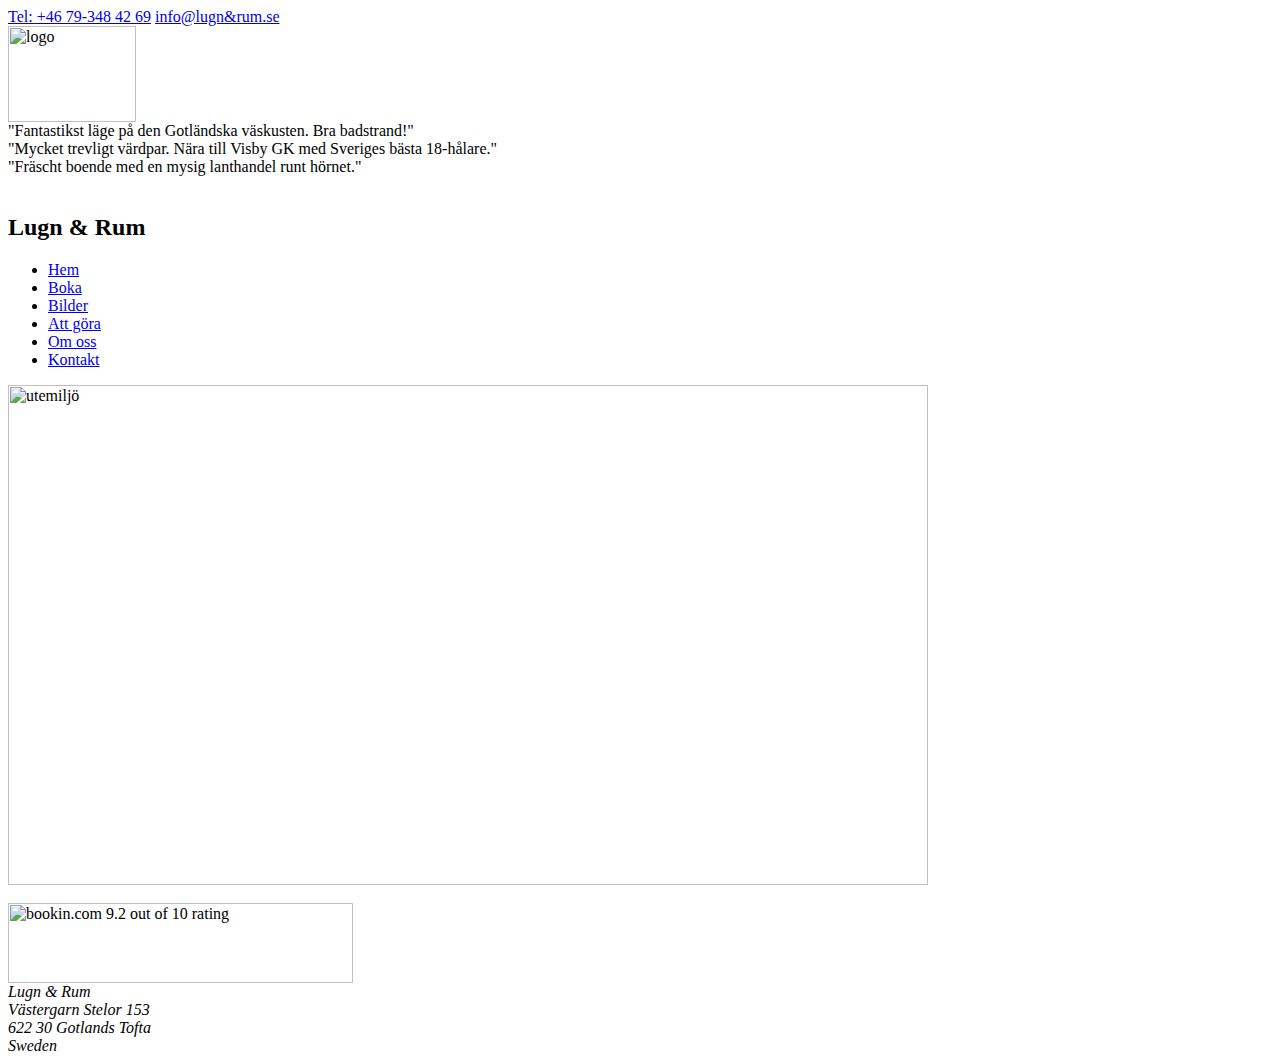
==== index.html @ a07af3fa "Korrekt img src Index.html" ====
<html lang="en">
<head>
    <meta charset="UTF-8">
    <meta http-equiv="X-UA-Compatible" content="IE=edge">
    <meta name="viewport" content="width=device-width, initial-scale=1.0">
    <title>Lugn & Rum</title>
    <link rel="stylesheet" href="./css/reset.css">
    <link rel="stylesheet" href="./css/style.css">

</head>
<body id="body">
    <div class="container">
    <header id="info">
      <a href="tel:+46793484269" id="tel">Tel: +46 79-348 42 69</a>
      <a href="mailto:info@lugn&rum.se?subject=Förfrågan" id="mail">info@lugn&rum.se</a>  
    </header>

    <nav>
      <img src="img/logo2.jpg" id="logo" alt="logo" height="96" width="128">
      <div class="review">"Fantastikst läge på den Gotländska väskusten. Bra badstrand!"</div>
      <div class="review">"Mycket trevligt värdpar. Nära till Visby GK med Sveriges bästa 18-hålare."</div>
      <div class="review">"Fräscht boende med en mysig lanthandel runt hörnet."</div>
      
      <br>
      <h2 id="hotell">Lugn & Rum</h2>
        <ul class="nav-list">
            <li><a href="index.html" class="aktiv">Hem</a></li>
            <li><a href="boka.html">Boka</a></li>
            <li><a href="bilder.html">Bilder</a></li>
            <li><a href="attgora.html">Att göra</a></li>
            <li><a href="omoss.html">Om oss</a></li>
            <li><a href="kontakt.html">Kontakt</a></li>
        </ul>
    </nav>
   
    <main id="main-home">
     <div class="slideshow-container">
        <div class="mySlides fade">
            <div class="numbertext"></div>
            <img src="../Ovning 1 - Enkel hemsida/img/img4.jpg" alt="utemiljö" width="920" height="500">
            <div class="text"></div>
          </div>
        
          <div class="mySlides fade">
            <div class="numbertext"></div>
            <img src="../Ovning 1 - Enkel hemsida/img/img3.jpg" alt="studio standard" width="920" height="500">
            <div class="text"></div>
          </div>
        
          <div class="mySlides fade">
            <div class="numbertext"></div>
            <img src="../Ovning 1 - Enkel hemsida/img/img2.jpg" alt="studio large" width="920" height="500">
            <div class="text"></div>
          </div>
        <!-- <img class="mySlides" src=">
        <img class="mySlides" src="../Övning 1 - Enkel hemsida/img/img5.jpg" alt="ladan" width="960" height="600">
        <img class="mySlides" src=">
        <img class="mySlides" src=">
        <img class="mySlides" src="> -->
    </div>
    <br>
    <div style="text-align:center">
        <span class="dot" onclick="currentSlide(1)"></span>
        <span class="dot" onclick="currentSlide(2)"></span>
        <span class="dot" onclick="currentSlide(3)"></span>
      </div>
      <script>
        var slideIndex = 0;
        showSlides();
        
        function showSlides() {
          var i;
          var slides = document.getElementsByClassName("mySlides");
          var dots = document.getElementsByClassName("dot");
          for (i = 0; i < slides.length; i++) {
            slides[i].style.display = "none";  
          }
          slideIndex++;
          if (slideIndex > slides.length) {slideIndex = 1}    
          for (i = 0; i < dots.length; i++) {
            dots[i].className = dots[i].className.replace(" active", "");
          }
          slides[slideIndex-1].style.display = "block";  
          dots[slideIndex-1].className += " active";
          setTimeout(showSlides, 6000); // Change image every 4 seconds
        }
        </script>

    </main>
    
    <footer>

      <div id="rating">
        <img src="./img/rating.png" alt="bookin.com 9.2 out of 10 rating" width="345" height="80">
      </div>
        <address>
            Lugn & Rum <br>
            Västergarn Stelor 153<br>
            622 30 Gotlands Tofta<br>
            Sweden
        </address>
   
    </footer>
  </div>  
</body>
</html>
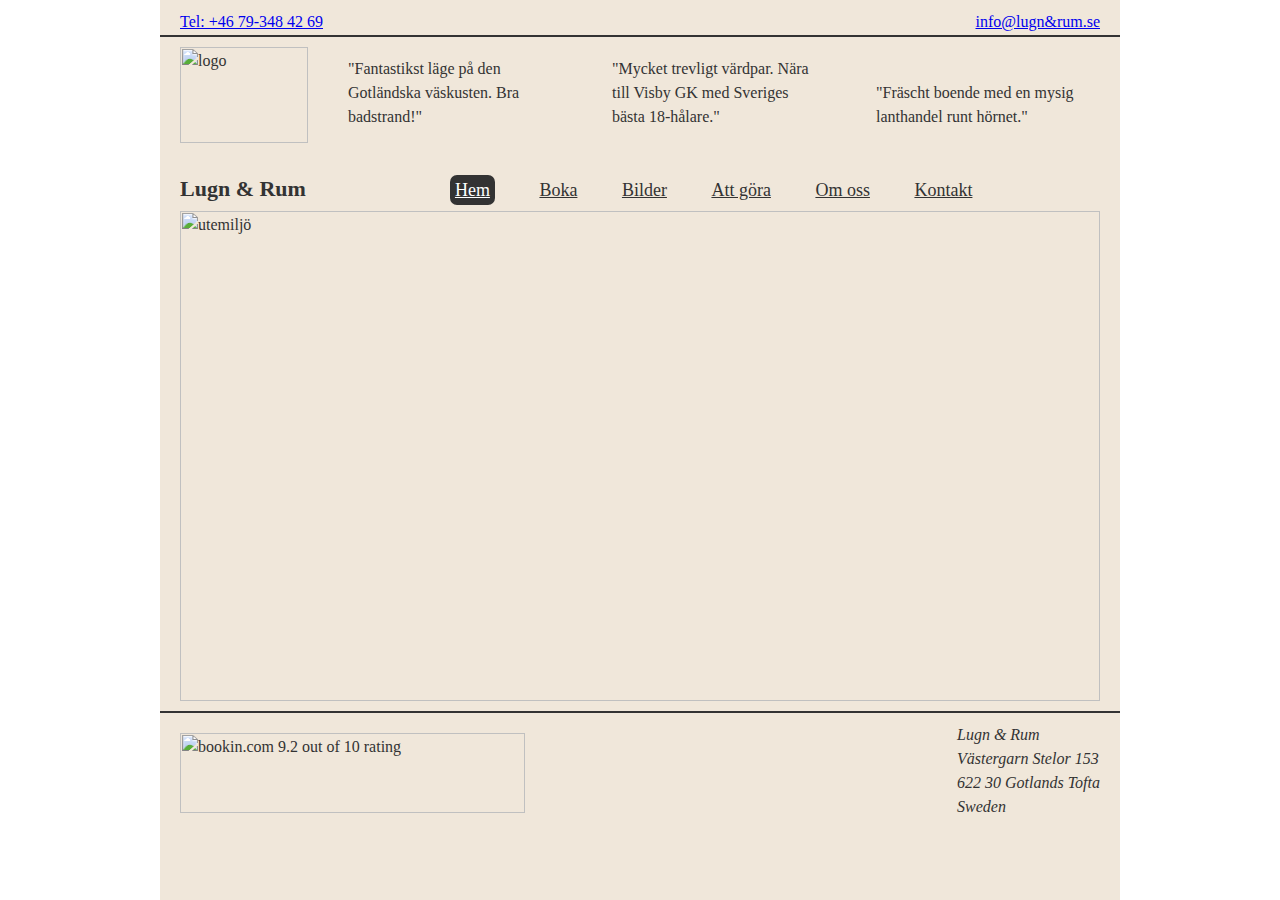
==== commit 79fa77f3: "adjusted main img height" ====
--- a/index.html
+++ b/index.html
@@ -37,19 +37,19 @@
      <div class="slideshow-container">
         <div class="mySlides fade">
             <div class="numbertext"></div>
-            <img src="../Ovning 1 - Enkel hemsida/img/img4.jpg" alt="utemiljö" width="920" height="500">
+            <img src="img/img4.jpg" alt="utemiljö" width="920" height="490">
             <div class="text"></div>
           </div>
         
           <div class="mySlides fade">
             <div class="numbertext"></div>
-            <img src="../Ovning 1 - Enkel hemsida/img/img3.jpg" alt="studio standard" width="920" height="500">
+            <img src="img/img3.jpg" alt="studio standard" width="920" height="490">
             <div class="text"></div>
           </div>
         
           <div class="mySlides fade">
             <div class="numbertext"></div>
-            <img src="../Ovning 1 - Enkel hemsida/img/img2.jpg" alt="studio large" width="920" height="500">
+            <img src="img/img2.jpg" alt="studio large" width="920" height="490">
             <div class="text"></div>
           </div>
         <!-- <img class="mySlides" src=">
--- a/css/style.css
+++ b/css/style.css
@@ -0,0 +1,357 @@
+html {
+  font-family: Cambria, Georgia, "Times New Roman", Times, serif;
+  color: #333;
+  background-color: white;
+ }
+
+ body {
+  background-color: rgb(240, 231, 218);
+  margin: 0 auto;
+  width: 960px;
+  /* padding-top: 24px; 24 * 3 = 72, means that padding top is 3 lines */
+  line-height: 1.5em; /* 1.5em is 24px when font-size is 16px */
+  font-size: 16px; /* Default value is 16px */
+}
+
+h1, h2, h3, h4, h5, h6 {
+  margin-bottom: 24px;
+  font-weight: bold;
+}
+
+/*--- PARAGRAPHS ---*/
+p {
+  margin-bottom: 24px;
+}
+
+/* p+p {
+  text-indent: 1em;
+  margin-top: -24px;
+} */
+
+body > p:first-of-type {
+  font-size: 1.125em;
+    /* 18px → 18 ÷ 16 = 1.125 */
+
+  line-height: 1.333em;
+    /* 24px → 24 ÷ 18 = 1.3333(3) */
+}
+
+/*--- HEADINGS ---*/
+
+h1, h2, h3, h4, h5, h6 {
+  margin-bottom: 24px;
+  font-weight: bold;
+}
+
+h1 {
+  font-size: 1.5em; /* 24px --> 24 ÷ 16 = 1.5 */
+  line-height: 1em; /* 24px --> 24 ÷ 24 = 1 */
+}
+
+h2 {
+  font-size: 1.375em; /* 22px --> 22 ÷ 16 = 1.375 */
+  line-height: 1.0909em; /* 24px --> 24 ÷ 22 = 1.090909(09) */
+}
+
+h3 {
+  font-size: 1.25em; /* 20px --> 20 ÷ 16 = 1.25 */
+  line-height: 1.2em; /* 24px --> 24 ÷ 20 = 1.2 */
+}
+
+h4 {
+  font-size: 1.125em; /* 18px --> 18 ÷ 16 = 1.125 */
+  line-height: 1.333em; /* 24px --> 24 ÷ 18 = 1.3333333(3) */
+}
+
+h5, h6 {
+  font-size: 1em; /* 16px --> 16 ÷ 16 = 1 */
+  line-height: 1.5em; /* 24px --> 24 ÷ 16 = 1.5 */
+}
+
+.container {
+    width: 960px;
+    margin: auto;
+}
+
+
+header {
+  display: inline-block;
+  height: 15px;
+  width: 960px;
+  margin-top: 10px; 
+}
+
+#tel {
+  margin-left: 20px;
+  float: left;/*Text align to the left*/  
+}
+
+#mail {
+  margin-right: 20px;
+  float: right; /*Text align to the right*/
+}
+
+#logo{
+  margin: 10px 0px 10px 20px;
+  float: left;
+}
+ .review {
+   display: inline-block;
+   height: 96px;
+   width: 200px;
+   margin: 20px 20px 0px 40px;
+ }
+
+
+#hotell {
+  margin: 0px 0px 10px 20px;
+  display: inline-block;
+}
+
+nav {
+  margin-top: 10px;
+  border-top: 2px solid #333;
+}
+.nav-list {
+    list-style: none;
+    margin-left: 80px;
+    font-size: 18px;
+    display: inline-block;
+}
+
+ul {
+  margin-block-start: 0px;
+  margin-block-end: 0px;
+  margin-inline-start: 0px;
+  margin-inline-end: 0px;
+  padding-inline-start: 40px;
+}
+
+
+nav ul li {
+    display: inline;
+    margin: 0px 20px 10px 20px;
+}
+
+nav ul li a {
+  color: #333;
+}
+
+#main-omoss,
+#main-home {
+  width: 960px;
+  height: 500px;
+}
+
+#omoss {
+  margin-left: 160px;
+  margin-top: 80px;
+  float: left;
+  width: 350;
+  height: auto;
+}
+
+#main-boka {
+  height: 450px;
+}
+
+#familj {
+  margin-left: 20px;
+  margin-top: 80px;
+  float: left;
+  width: 200;
+  height: auto;
+}
+
+#bad,
+#golf,
+#fiske,
+#fagel {
+margin: 40px 0px 0px 30px;
+width: 200;
+float: left;
+}
+
+#main-kontakt {
+  width: 960px;
+  height: 476px;
+}
+
+article {
+  margin-top: 24px;
+  margin-left: 200px;
+  font-weight: bold;
+}
+
+#small,
+#standard,
+#large,
+#loft {
+  margin-top: 15px;
+  margin-left: 120px;
+  display: inline-block;
+}
+
+#smalltext,
+#largetext {
+  margin-top: 5px;
+  margin-left: 120px;
+  padding-right: 300px;
+  float: left;
+}
+
+#standardtext,
+#lofttext {
+  margin-top: 5px;
+  margin-right: 120px;
+  float: right;
+}
+
+ form {
+   margin: auto;
+ }
+
+input[type="text"], 
+input[type="submit"], 
+input[type="email"], 
+input[type="tel"],
+textarea {
+    width: 80%;
+    margin: 6px auto;
+    margin-left: 96px;
+    padding: 12px;
+    border-radius: 5px;
+    border: 1px solid #333;
+}
+
+label {
+  margin-left: 96px;
+}
+
+
+/* slideshow CSS*/
+
+* {box-sizing:border-box}
+
+/* Slideshow container */
+.slideshow-container {
+  max-width: 960px;
+  position: relative;
+  margin-left: 20px;
+}
+
+/* Next & previous buttons */
+.prev, .next {
+  cursor: pointer;
+  position: absolute;
+  top: 50%;
+  width: auto;
+  margin-top: -22px;
+  padding: 16px;
+  color: white;
+  font-weight: bold;
+  font-size: 18px;
+  transition: 0.6s ease;
+  border-radius: 0 3px 3px 0;
+  user-select: none;
+}
+
+/* Position the "next button" to the right */
+.next {
+  right: 0;
+  border-radius: 3px 0 0 3px;
+}
+
+/* On hover, add a black background color with a little bit see-through */
+.prev:hover, .next:hover {
+  background-color: rgba(0,0,0,0.8);
+}
+
+/* Caption text */
+.text {
+  color: #f2f2f2;
+  font-size: 15px;
+  padding: 8px 12px;
+  position: absolute;
+  bottom: 8px;
+  width: 100%;
+  text-align: center;
+}
+
+/* Number text (1/3 etc) */
+.numbertext {
+  color: #f2f2f2;
+  font-size: 12px;
+  padding: 8px 12px;
+  position: absolute;
+  top: 0;
+}
+
+/* The dots/bullets/indicators */
+/* .dot {
+  cursor: pointer;
+  height: 15px;
+  width: 15px;
+  margin: 0 2px;
+  background-color: #bbb;
+  border-radius: 50%;
+  display: inline-block;
+  transition: background-color 0.6s ease;
+}
+
+.active, .dot:hover {
+  background-color: #717171;
+} */
+
+/* Fading animation */
+.fade {
+  -webkit-animation-name: fade;
+  -webkit-animation-duration: 4s;
+  animation-name: fade;
+  animation-duration: 4s;
+}
+
+@-webkit-keyframes fade {
+  from {opacity: .1}
+  to {opacity: 1}
+}
+
+@keyframes fade {
+  from {opacity: .1}
+  to {opacity: 1}
+}
+
+.aktiv {
+  background-color: #333;
+  color: white;
+  padding: 5px;
+  border-radius: 7px; 
+}
+
+#bookWidget-36690-64319-0-1614087214 {
+  margin-left: 230px;
+  margin-top: 50px;
+}
+
+
+/* Footer */
+footer {
+  border-top: 2px solid #333;
+  /* margin-top: 10px; */
+  width: 960px;
+  /* background-color: rgb(240, 231, 218); */
+}
+
+#rating {
+  margin-top: 20px;
+  margin-left: 20px;
+  float: left;
+}
+
+
+
+address {
+  margin-top: 10px;
+  margin-right: 20px;
+  float: right;
+}